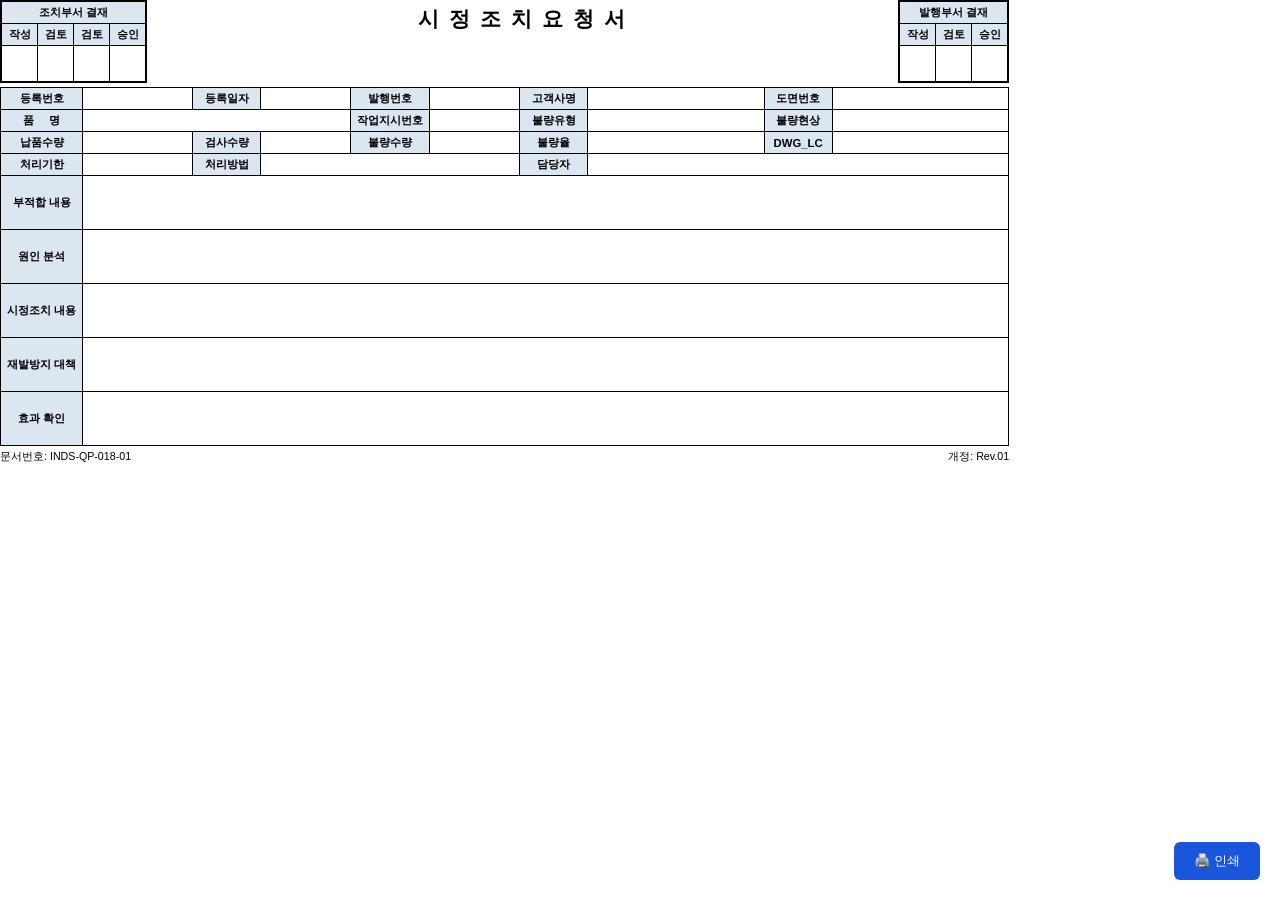
==== nc_car_print.html @ 8a57f3fc "v2.95 v2.95 검사기준서 첨부기능 추가+부적합->시정조치요청서 출력물 출력 기능" ====
<!DOCTYPE html>
<html lang="ko">
<head>
<meta charset="UTF-8">
<title>시정조치 요청서</title>
<style>
*{box-sizing:border-box;margin:0;padding:0}
body{font-family:'맑은 고딕','Malgun Gothic',sans-serif;font-size:9pt;background:#fff;color:#000}
@page{size:A4 landscape;margin:10mm 8mm 6mm 8mm}
@media print{body{margin:0}.no-print{display:none!important}}
.wrap{width:267mm;min-height:170mm;padding:0}
/* 결재란 */
.approval-area{display:flex;justify-content:space-between;margin-bottom:4px}
.approval-box{border:1px solid #000;font-size:8pt}
.approval-box table{border-collapse:collapse;width:100%}
.approval-box td{border:1px solid #000;padding:2px 6px;text-align:center;height:22px}
.approval-box .hdr{background:#dce6f1;font-weight:bold;font-size:8pt}
.approval-box .sign{height:36px;min-width:36px}
/* 제목 */
.doc-title{text-align:center;font-size:16pt;font-weight:bold;padding:4px 0 6px;letter-spacing:2px}
/* 본문 테이블 */
.main-tbl{width:100%;border-collapse:collapse;margin-top:4px}
.main-tbl td,.main-tbl th{border:1px solid #000;padding:3px 6px;font-size:8.5pt;vertical-align:middle}
.main-tbl .lbl{background:#dce6f1;font-weight:bold;white-space:nowrap;width:68px;text-align:center}
.main-tbl .val{min-height:20px}
.main-tbl .area{height:54px;vertical-align:top;padding:4px 6px}
/* 하단 */
.footer-row{display:flex;gap:4px;margin-top:4px;font-size:8pt}
.doc-no-box{border:1px solid #000;padding:2px 8px;font-size:8pt}
.print-btn{position:fixed;bottom:20px;right:20px;padding:10px 20px;background:#1a56db;color:#fff;border:none;border-radius:6px;font-size:13px;cursor:pointer}
</style>
</head>
<body>
<div class="wrap">

  <!-- 결재란 -->
  <div class="approval-area">
    <!-- 조치부서 결재 -->
    <div class="approval-box">
      <table>
        <tr><td colspan="4" class="hdr">조치부서 결재</td></tr>
        <tr><td class="hdr">작성</td><td class="hdr">검토</td><td class="hdr">검토</td><td class="hdr">승인</td></tr>
        <tr><td class="sign" id="ap_write1"></td><td class="sign" id="ap_review1"></td><td class="sign" id="ap_review2"></td><td class="sign" id="ap_approve1"></td></tr>
      </table>
    </div>
    <!-- 제목 -->
    <div class="doc-title">시 정 조 치 요 청 서</div>
    <!-- 발행부서 결재 -->
    <div class="approval-box">
      <table>
        <tr><td colspan="3" class="hdr">발행부서 결재</td></tr>
        <tr><td class="hdr">작성</td><td class="hdr">검토</td><td class="hdr">승인</td></tr>
        <tr><td class="sign" id="ap_write2"></td><td class="sign" id="ap_review3"></td><td class="sign" id="ap_approve2"></td></tr>
      </table>
    </div>
  </div>

  <!-- 본문 -->
  <table class="main-tbl">
    <tr>
      <td class="lbl">등록번호</td><td class="val" id="nc_no" style="width:110px"></td>
      <td class="lbl">등록일자</td><td class="val" id="nc_date" style="width:90px"></td>
      <td class="lbl">발행번호</td><td class="val" id="nc_issue_no" style="width:90px"></td>
      <td class="lbl">고객사명</td><td class="val" id="nc_customer"></td>
      <td class="lbl">도면번호</td><td class="val" id="nc_dwg_no"></td>
    </tr>
    <tr>
      <td class="lbl">품&nbsp;&nbsp;&nbsp;&nbsp;&nbsp;명</td><td class="val" colspan="3" id="nc_item"></td>
      <td class="lbl">작업지시번호</td><td class="val" id="nc_work_order"></td>
      <td class="lbl">불량유형</td><td class="val" id="nc_type"></td>
      <td class="lbl">불량현상</td><td class="val" id="nc_desc"></td>
    </tr>
    <tr>
      <td class="lbl">납품수량</td><td class="val" id="nc_ship_qty"></td>
      <td class="lbl">검사수량</td><td class="val" id="nc_insp_qty"></td>
      <td class="lbl">불량수량</td><td class="val" id="nc_qty"></td>
      <td class="lbl">불량율</td><td class="val" id="nc_defect_rate"></td>
      <td class="lbl">DWG_LC</td><td class="val" id="nc_dwg_lc"></td>
    </tr>
    <tr>
      <td class="lbl">처리기한</td><td class="val" id="nc_due_date"></td>
      <td class="lbl">처리방법</td><td class="val" colspan="3" id="nc_process_method"></td>
      <td class="lbl">담당자</td><td class="val" colspan="3" id="nc_assignee"></td>
    </tr>
    <tr>
      <td class="lbl">부적합 내용</td>
      <td class="val area" colspan="9" id="nc_detail"></td>
    </tr>
    <tr>
      <td class="lbl">원인 분석</td>
      <td class="val area" colspan="9" id="nc_cause"></td>
    </tr>
    <tr>
      <td class="lbl">시정조치 내용</td>
      <td class="val area" colspan="9" id="nc_action"></td>
    </tr>
    <tr>
      <td class="lbl">재발방지 대책</td>
      <td class="val area" colspan="9" id="nc_prevention"></td>
    </tr>
    <tr>
      <td class="lbl">효과 확인</td>
      <td class="val area" colspan="9" id="nc_effect"></td>
    </tr>
  </table>

  <!-- 하단 문서정보 -->
  <div class="footer-row" style="margin-top:4px;justify-content:space-between">
    <span>문서번호: INDS-QP-018-01</span>
    <span id="nc_footer_no"></span>
    <span>개정: Rev.01</span>
  </div>

</div>

<button class="print-btn no-print" onclick="window.print()">🖨️ 인쇄</button>

<script>
function esc(v){
  if(v==null||v===undefined) return '';
  return String(v).replace(/&/g,'&amp;').replace(/</g,'&lt;').replace(/>/g,'&gt;');
}
function set(id,v){ var el=document.getElementById(id); if(el) el.textContent=v||''; }

// URL 파라미터에서 데이터 수신
var params=new URLSearchParams(window.location.search);
var data={};
try{ data=JSON.parse(decodeURIComponent(params.get('d')||'{}')); }catch(e){}

// 데이터 바인딩
set('nc_no',      data.no||'');
set('nc_date',    data.date||'');
set('nc_issue_no',data.issue_no||'');
set('nc_customer',data.customer||'');
set('nc_dwg_no',  data.dwg_no||'');
set('nc_item',    data.item||'');
set('nc_work_order',data.work_order||'');
set('nc_type',    data.type||'');
set('nc_desc',    data.desc||'');
set('nc_ship_qty',data.ship_qty||'');
set('nc_insp_qty',data.insp_qty||'');
set('nc_qty',     data.qty?(data.qty+'ea'):'');
set('nc_defect_rate',data.defect_rate||'');
set('nc_dwg_lc',  data.dwg_lc||'');
set('nc_due_date',data.due_date||'');
set('nc_process_method',data.process_method||'');
set('nc_assignee',data.assignee||'');
set('nc_detail',  data.desc||'');
set('nc_cause',   data.cause||'');
set('nc_action',  data.action||'');
set('nc_prevention',data.prevention||'');
set('nc_effect',  data.effect||'');
set('nc_footer_no',data.no||'');
set('ap_write1',  data.created_by||'');
set('ap_write2',  data.created_by||'');
</script>
</body>
</html>
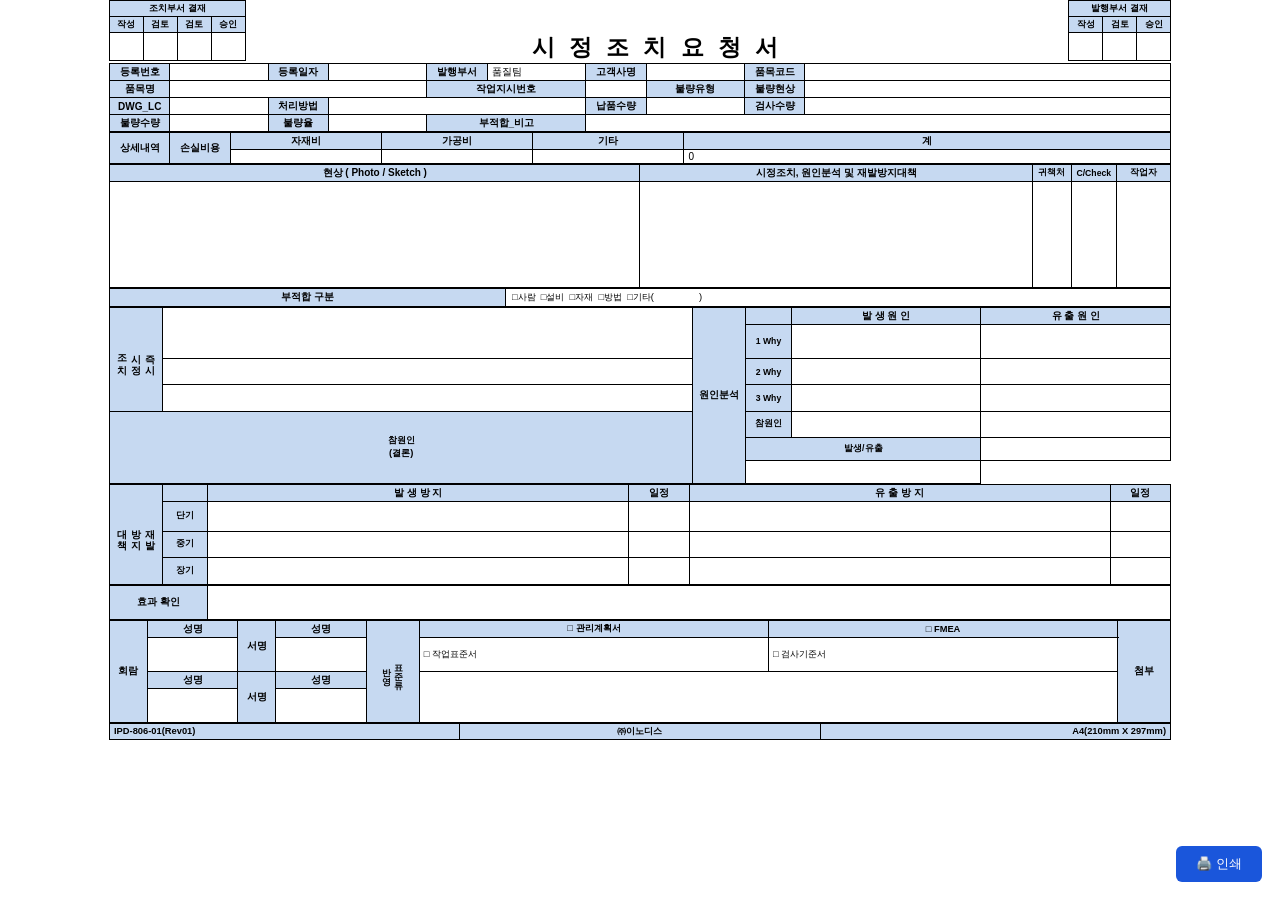
==== commit 4dfee77a: "v2.99 v2.99 A4 가로 방향으로 재제작 완료" ====
--- a/nc_car_print.html
+++ b/nc_car_print.html
@@ -4,155 +4,319 @@
 <meta charset="UTF-8">
 <title>시정조치 요청서</title>
 <style>
-*{box-sizing:border-box;margin:0;padding:0}
-body{font-family:'맑은 고딕','Malgun Gothic',sans-serif;font-size:9pt;background:#fff;color:#000}
-@page{size:A4 landscape;margin:10mm 8mm 6mm 8mm}
-@media print{body{margin:0}.no-print{display:none!important}}
-.wrap{width:267mm;min-height:170mm;padding:0}
+*{box-sizing:border-box;margin:0;padding:0;font-family:'맑은 고딕','Malgun Gothic','나눔고딕',sans-serif}
+html,body{background:#fff;color:#000}
+@page{size:A4 landscape;margin:7mm 8mm 5mm 8mm}
+@media print{.no-print{display:none!important};html,body{margin:0}}
+.page{width:281mm;margin:0 auto;font-size:7.5pt}
+
 /* 결재란 */
-.approval-area{display:flex;justify-content:space-between;margin-bottom:4px}
-.approval-box{border:1px solid #000;font-size:8pt}
-.approval-box table{border-collapse:collapse;width:100%}
-.approval-box td{border:1px solid #000;padding:2px 6px;text-align:center;height:22px}
-.approval-box .hdr{background:#dce6f1;font-weight:bold;font-size:8pt}
-.approval-box .sign{height:36px;min-width:36px}
-/* 제목 */
-.doc-title{text-align:center;font-size:16pt;font-weight:bold;padding:4px 0 6px;letter-spacing:2px}
-/* 본문 테이블 */
-.main-tbl{width:100%;border-collapse:collapse;margin-top:4px}
-.main-tbl td,.main-tbl th{border:1px solid #000;padding:3px 6px;font-size:8.5pt;vertical-align:middle}
-.main-tbl .lbl{background:#dce6f1;font-weight:bold;white-space:nowrap;width:68px;text-align:center}
-.main-tbl .val{min-height:20px}
-.main-tbl .area{height:54px;vertical-align:top;padding:4px 6px}
-/* 하단 */
-.footer-row{display:flex;gap:4px;margin-top:4px;font-size:8pt}
-.doc-no-box{border:1px solid #000;padding:2px 8px;font-size:8pt}
-.print-btn{position:fixed;bottom:20px;right:20px;padding:10px 20px;background:#1a56db;color:#fff;border:none;border-radius:6px;font-size:13px;cursor:pointer}
+.ap-wrap{display:flex;justify-content:space-between;align-items:flex-end;margin-bottom:2px}
+.ap-tbl{border-collapse:collapse;font-size:7pt}
+.ap-tbl td{border:0.5pt solid #000;text-align:center;padding:1px 3px;white-space:nowrap}
+.ap-hdr{background:#c6d9f1;font-weight:bold;height:14px}
+.ap-sign{height:28px;width:34px;min-width:34px}
+.doc-title{font-size:17pt;font-weight:bold;text-align:center;letter-spacing:4px;padding:0 20px;white-space:nowrap;line-height:1.2}
+
+/* 본문 */
+.mt{width:100%;border-collapse:collapse}
+.mt td{border:0.5pt solid #000;font-size:7.5pt;vertical-align:middle;padding:1px 4px}
+.lb{background:#c6d9f1;font-weight:bold;text-align:center;white-space:nowrap;font-size:7pt}
+.val{background:#fff}
+.area{vertical-align:top;padding:2px 4px}
+
+/* 두 컬럼 레이아웃 */
+.two-col{display:flex;gap:0;width:100%}
+.col-l{flex:1;border-collapse:collapse}
+.col-r{flex:1;border-collapse:collapse;border-left:none}
+
+.print-btn{position:fixed;bottom:18px;right:18px;padding:9px 20px;background:#1a56db;color:#fff;border:none;border-radius:6px;font-size:13px;cursor:pointer;z-index:999}
 </style>
 </head>
 <body>
-<div class="wrap">
-
-  <!-- 결재란 -->
-  <div class="approval-area">
-    <!-- 조치부서 결재 -->
-    <div class="approval-box">
-      <table>
-        <tr><td colspan="4" class="hdr">조치부서 결재</td></tr>
-        <tr><td class="hdr">작성</td><td class="hdr">검토</td><td class="hdr">검토</td><td class="hdr">승인</td></tr>
-        <tr><td class="sign" id="ap_write1"></td><td class="sign" id="ap_review1"></td><td class="sign" id="ap_review2"></td><td class="sign" id="ap_approve1"></td></tr>
-      </table>
-    </div>
-    <!-- 제목 -->
-    <div class="doc-title">시 정 조 치 요 청 서</div>
-    <!-- 발행부서 결재 -->
-    <div class="approval-box">
-      <table>
-        <tr><td colspan="3" class="hdr">발행부서 결재</td></tr>
-        <tr><td class="hdr">작성</td><td class="hdr">검토</td><td class="hdr">승인</td></tr>
-        <tr><td class="sign" id="ap_write2"></td><td class="sign" id="ap_review3"></td><td class="sign" id="ap_approve2"></td></tr>
-      </table>
-    </div>
-  </div>
-
-  <!-- 본문 -->
-  <table class="main-tbl">
-    <tr>
-      <td class="lbl">등록번호</td><td class="val" id="nc_no" style="width:110px"></td>
-      <td class="lbl">등록일자</td><td class="val" id="nc_date" style="width:90px"></td>
-      <td class="lbl">발행번호</td><td class="val" id="nc_issue_no" style="width:90px"></td>
-      <td class="lbl">고객사명</td><td class="val" id="nc_customer"></td>
-      <td class="lbl">도면번호</td><td class="val" id="nc_dwg_no"></td>
-    </tr>
-    <tr>
-      <td class="lbl">품&nbsp;&nbsp;&nbsp;&nbsp;&nbsp;명</td><td class="val" colspan="3" id="nc_item"></td>
-      <td class="lbl">작업지시번호</td><td class="val" id="nc_work_order"></td>
-      <td class="lbl">불량유형</td><td class="val" id="nc_type"></td>
-      <td class="lbl">불량현상</td><td class="val" id="nc_desc"></td>
-    </tr>
-    <tr>
-      <td class="lbl">납품수량</td><td class="val" id="nc_ship_qty"></td>
-      <td class="lbl">검사수량</td><td class="val" id="nc_insp_qty"></td>
-      <td class="lbl">불량수량</td><td class="val" id="nc_qty"></td>
-      <td class="lbl">불량율</td><td class="val" id="nc_defect_rate"></td>
-      <td class="lbl">DWG_LC</td><td class="val" id="nc_dwg_lc"></td>
-    </tr>
-    <tr>
-      <td class="lbl">처리기한</td><td class="val" id="nc_due_date"></td>
-      <td class="lbl">처리방법</td><td class="val" colspan="3" id="nc_process_method"></td>
-      <td class="lbl">담당자</td><td class="val" colspan="3" id="nc_assignee"></td>
-    </tr>
-    <tr>
-      <td class="lbl">부적합 내용</td>
-      <td class="val area" colspan="9" id="nc_detail"></td>
-    </tr>
-    <tr>
-      <td class="lbl">원인 분석</td>
-      <td class="val area" colspan="9" id="nc_cause"></td>
-    </tr>
-    <tr>
-      <td class="lbl">시정조치 내용</td>
-      <td class="val area" colspan="9" id="nc_action"></td>
-    </tr>
-    <tr>
-      <td class="lbl">재발방지 대책</td>
-      <td class="val area" colspan="9" id="nc_prevention"></td>
-    </tr>
-    <tr>
-      <td class="lbl">효과 확인</td>
-      <td class="val area" colspan="9" id="nc_effect"></td>
-    </tr>
+<div class="page">
+
+<!-- ① 헤더 -->
+<div class="ap-wrap">
+  <table class="ap-tbl">
+    <tr><td colspan="4" class="ap-hdr">조치부서 결재</td></tr>
+    <tr><td class="ap-hdr" style="width:26px">작성</td><td class="ap-hdr" style="width:26px">검토</td><td class="ap-hdr" style="width:26px">검토</td><td class="ap-hdr" style="width:26px">승인</td></tr>
+    <tr><td class="ap-sign" id="ap_w1"></td><td class="ap-sign"></td><td class="ap-sign"></td><td class="ap-sign"></td></tr>
   </table>
-
-  <!-- 하단 문서정보 -->
-  <div class="footer-row" style="margin-top:4px;justify-content:space-between">
-    <span>문서번호: INDS-QP-018-01</span>
-    <span id="nc_footer_no"></span>
-    <span>개정: Rev.01</span>
-  </div>
-
+  <div class="doc-title">시 정 조 치 요 청 서</div>
+  <table class="ap-tbl">
+    <tr><td colspan="3" class="ap-hdr">발행부서 결재</td></tr>
+    <tr><td class="ap-hdr" style="width:26px">작성</td><td class="ap-hdr" style="width:26px">검토</td><td class="ap-hdr" style="width:26px">승인</td></tr>
+    <tr><td class="ap-sign" id="ap_w2"></td><td class="ap-sign"></td><td class="ap-sign"></td></tr>
+  </table>
 </div>
 
+<!-- ② 기본정보 -->
+<table class="mt">
+  <colgroup>
+    <col style="width:16mm"><col style="width:26mm">
+    <col style="width:16mm"><col style="width:26mm">
+    <col style="width:16mm"><col style="width:26mm">
+    <col style="width:16mm"><col style="width:26mm">
+    <col style="width:16mm"><col>
+  </colgroup>
+  <tr>
+    <td class="lb">등록번호</td><td class="val" id="f_no"></td>
+    <td class="lb">등록일자</td><td class="val" id="f_date"></td>
+    <td class="lb">발행부서</td><td class="val" id="f_dept"></td>
+    <td class="lb">고객사명</td><td class="val" id="f_customer"></td>
+    <td class="lb">품목코드</td><td class="val" id="f_item_code"></td>
+  </tr>
+  <tr>
+    <td class="lb">품목명</td><td class="val" id="f_item" colspan="3"></td>
+    <td class="lb" colspan="2" style="text-align:center">작업지시번호</td>
+    <td class="val" id="f_work_order"></td>
+    <td class="lb">불량유형</td>
+    <td class="lb">불량현상</td>
+    <td class="val" id="f_desc"></td>
+  </tr>
+  <tr>
+    <td class="lb">DWG_LC</td><td class="val" id="f_dwg"></td>
+    <td class="lb">처리방법</td><td class="val" id="f_method" colspan="3"></td>
+    <td class="lb">납품수량</td><td class="val" id="f_ship_qty"></td>
+    <td class="lb">검사수량</td><td class="val" id="f_insp_qty"></td>
+  </tr>
+  <tr>
+    <td class="lb">불량수량</td><td class="val" id="f_bad_qty"></td>
+    <td class="lb">불량율</td><td class="val" id="f_rate"></td>
+    <td class="lb" colspan="2" style="text-align:center">부적합_비고</td>
+    <td class="val" id="f_note" colspan="4"></td>
+  </tr>
+</table>
+
+<!-- ③ 손실비용 -->
+<table class="mt">
+  <colgroup>
+    <col style="width:16mm"><col style="width:16mm">
+    <col style="width:40mm"><col style="width:40mm"><col style="width:40mm"><col>
+  </colgroup>
+  <tr>
+    <td class="lb" rowspan="2">상세내역</td>
+    <td class="lb" rowspan="2">손실비용</td>
+    <td class="lb">자재비</td><td class="lb">가공비</td><td class="lb">기타</td><td class="lb">계</td>
+  </tr>
+  <tr>
+    <td class="val" style="height:12px"></td><td class="val"></td><td class="val"></td><td class="val">0</td>
+  </tr>
+</table>
+
+<!-- ④ 현상 + 시정조치 영역 (2단 구성) -->
+<table class="mt">
+  <colgroup>
+    <col style="width:50%"><col style="width:37%">
+    <col style="width:10mm"><col style="width:10mm"><col style="width:14mm">
+  </colgroup>
+  <tr>
+    <td class="lb">현상 ( Photo / Sketch )</td>
+    <td class="lb">시정조치, 원인분석 및 재발방지대책</td>
+    <td class="lb" style="font-size:6.5pt">귀책처</td>
+    <td class="lb" style="font-size:6.5pt">C/Check</td>
+    <td class="lb" style="font-size:6.5pt">작업자</td>
+  </tr>
+  <tr>
+    <td class="val area" style="height:28mm"></td>
+    <td class="val area"></td>
+    <td class="val" id="f_responsible"></td>
+    <td class="val"></td>
+    <td class="val" id="f_assignee"></td>
+  </tr>
+</table>
+
+<!-- ⑤ 부적합 구분 -->
+<table class="mt">
+  <tr>
+    <td class="lb" colspan="2" style="width:32mm">부적합 구분</td>
+    <td class="val" style="font-size:7pt;padding:2px 6px">
+      <span id="f_inout_chk"></span>
+      □사람 &nbsp;□설비 &nbsp;□자재 &nbsp;□방법 &nbsp;□기타(　　　　　)
+    </td>
+  </tr>
+</table>
+
+<!-- ⑥ 즉시조치 + 원인분석 (좌/우 2단) -->
+<table class="mt">
+  <colgroup>
+    <col style="width:14mm">
+    <col style="width:50%">
+    <col style="width:14mm">
+    <col style="width:12mm">
+    <col><col>
+  </colgroup>
+  <tr>
+    <td class="lb" rowspan="4" style="writing-mode:vertical-rl;text-align:center;letter-spacing:1px">즉시<br>시정<br>조치</td>
+    <td class="val area" style="height:9mm" id="f_action1" rowspan="2"></td>
+    <td class="lb" rowspan="7">원인분석</td>
+    <td class="lb"></td>
+    <td class="lb" style="text-align:center">발 생 원 인</td>
+    <td class="lb" style="text-align:center">유 출 원 인</td>
+  </tr>
+  <tr>
+    <td class="lb" style="font-size:6.5pt;text-align:center">1 Why</td>
+    <td class="val area" style="height:9mm" id="f_why1"></td>
+    <td class="val area"></td>
+  </tr>
+  <tr>
+    <td class="val area" style="height:7mm"></td>
+    <td class="lb" style="font-size:6.5pt;text-align:center">2 Why</td>
+    <td class="val area"></td>
+    <td class="val area"></td>
+  </tr>
+  <tr>
+    <td class="val area" style="height:7mm"></td>
+    <td class="lb" style="font-size:6.5pt;text-align:center">3 Why</td>
+    <td class="val area"></td>
+    <td class="val area"></td>
+  </tr>
+  <tr>
+    <td class="lb" colspan="2" rowspan="3" style="text-align:center;font-size:7pt">참원인<br>(결론)</td>
+    <td class="lb" style="font-size:6.5pt;text-align:center">참원인</td>
+    <td class="val area" style="height:7mm" id="f_cause1"></td>
+    <td class="val area"></td>
+  </tr>
+  <tr>
+    <td class="lb" colspan="2" style="text-align:center;font-size:6.5pt">발생/유출</td>
+    <td class="val area" colspan="2" style="height:6mm"></td>
+  </tr>
+  <tr>
+    <td class="val area" colspan="2" style="height:6mm"></td>
+  </tr>
+</table>
+
+<!-- ⑦ 재발방지대책 -->
+<table class="mt">
+  <colgroup>
+    <col style="width:14mm"><col style="width:12mm">
+    <col><col style="width:16mm"><col><col style="width:16mm">
+  </colgroup>
+  <tr>
+    <td class="lb" rowspan="4" style="writing-mode:vertical-rl;text-align:center;letter-spacing:1px">재발<br>방지<br>대책</td>
+    <td class="lb"></td>
+    <td class="lb" style="text-align:center">발 생 방 지</td>
+    <td class="lb" style="text-align:center">일정</td>
+    <td class="lb" style="text-align:center">유 출 방 지</td>
+    <td class="lb" style="text-align:center">일정</td>
+  </tr>
+  <tr>
+    <td class="lb" style="font-size:6.5pt;text-align:center">단기</td>
+    <td class="val area" style="height:8mm" id="f_action2"></td>
+    <td class="val" id="f_due"></td>
+    <td class="val area"></td>
+    <td class="val"></td>
+  </tr>
+  <tr>
+    <td class="lb" style="font-size:6.5pt;text-align:center">중기</td>
+    <td class="val area" style="height:7mm"></td><td class="val"></td>
+    <td class="val area"></td><td class="val"></td>
+  </tr>
+  <tr>
+    <td class="lb" style="font-size:6.5pt;text-align:center">장기</td>
+    <td class="val area" style="height:7mm"></td><td class="val"></td>
+    <td class="val area"></td><td class="val"></td>
+  </tr>
+</table>
+
+<!-- ⑧ 효과확인 -->
+<table class="mt">
+  <tr>
+    <td class="lb" style="width:26mm">효과 확인</td>
+    <td class="val area" style="height:9mm"></td>
+  </tr>
+</table>
+
+<!-- ⑨ 회람 + 표준류 반영 -->
+<table class="mt">
+  <colgroup>
+    <col style="width:10mm"><col style="width:24mm"><col style="width:10mm">
+    <col style="width:24mm"><col style="width:14mm">
+    <col><col><col><col><col style="width:14mm">
+  </colgroup>
+  <tr>
+    <td class="lb" rowspan="4">회람</td>
+    <td class="lb" style="text-align:center">성명</td>
+    <td class="lb" rowspan="2">서명</td>
+    <td class="lb" style="text-align:center">성명</td>
+    <td class="lb" rowspan="4" style="writing-mode:vertical-rl;text-align:center;font-size:6.5pt">표준류<br>반영</td>
+    <td class="lb" colspan="2" style="font-size:7pt">□ 관리계획서</td>
+    <td class="lb" colspan="2" style="font-size:7pt">□ FMEA</td>
+    <td class="lb" rowspan="4">첨부</td>
+  </tr>
+  <tr>
+    <td class="val" style="height:9mm" id="f_rev1"></td>
+    <td class="val" id="f_rev3"></td>
+    <td class="val" colspan="2" style="font-size:7pt">□ 작업표준서</td>
+    <td class="val" colspan="2" style="font-size:7pt">□ 검사기준서</td>
+  </tr>
+  <tr>
+    <td class="lb" style="text-align:center">성명</td>
+    <td class="lb" rowspan="2">서명</td>
+    <td class="lb" style="text-align:center">성명</td>
+    <td class="val" colspan="4" rowspan="2"></td>
+  </tr>
+  <tr>
+    <td class="val" style="height:9mm"></td>
+    <td class="val"></td>
+  </tr>
+</table>
+
+<!-- ⑩ 하단 문서정보 -->
+<table class="mt">
+  <tr>
+    <td class="lb" style="font-size:7pt;text-align:left;padding-left:4px;width:33%">IPD-806-01(Rev01)</td>
+    <td class="lb" style="font-size:7pt;text-align:center;width:34%">㈜이노디스</td>
+    <td class="lb" style="font-size:7pt;text-align:right;padding-right:4px;width:33%">A4(210mm X 297mm)</td>
+  </tr>
+</table>
+
+</div>
+
 <button class="print-btn no-print" onclick="window.print()">🖨️ 인쇄</button>
 
 <script>
-function esc(v){
-  if(v==null||v===undefined) return '';
-  return String(v).replace(/&/g,'&amp;').replace(/</g,'&lt;').replace(/>/g,'&gt;');
+function set(id,v){var el=document.getElementById(id);if(el)el.textContent=String(v||'');}
+
+var d={};
+try{
+  var params=new URLSearchParams(window.location.search);
+  var raw=params.get('d');
+  if(raw) d=JSON.parse(decodeURIComponent(raw));
+}catch(e){}
+
+set('f_no',        d.no);
+set('f_date',      d.date);
+set('f_dept',      d.dept||'품질팀');
+set('f_customer',  d.customer);
+set('f_item_code', d.item_code||d.item);
+set('f_item',      d.item);
+set('f_work_order',d.work_order);
+set('f_type',      d.type);
+set('f_desc',      d.desc);
+set('f_dwg',       d.dwg_lc);
+set('f_method',    d.action);
+set('f_ship_qty',  d.ship_qty);
+set('f_insp_qty',  d.insp_qty||d.qty);
+set('f_bad_qty',   d.bad_qty||d.qty);
+set('f_rate',      d.rate);
+set('f_note',      d.note);
+set('f_responsible',d.responsible);
+set('f_assignee',  d.assignee);
+set('f_action1',   d.action);
+set('f_action2',   d.action);
+set('f_why1',      d.cause);
+set('f_cause1',    d.cause);
+set('f_due',       d.due_date);
+set('ap_w1',       d.created_by);
+set('ap_w2',       d.created_by);
+set('f_rev1',      d.assignee);
+
+if(d.in_out){
+  var el=document.getElementById('f_inout_chk');
+  if(el) el.textContent='['+d.in_out+'] ';
 }
-function set(id,v){ var el=document.getElementById(id); if(el) el.textContent=v||''; }
-
-// URL 파라미터에서 데이터 수신
-var params=new URLSearchParams(window.location.search);
-var data={};
-try{ data=JSON.parse(decodeURIComponent(params.get('d')||'{}')); }catch(e){}
-
-// 데이터 바인딩
-set('nc_no',      data.no||'');
-set('nc_date',    data.date||'');
-set('nc_issue_no',data.issue_no||'');
-set('nc_customer',data.customer||'');
-set('nc_dwg_no',  data.dwg_no||'');
-set('nc_item',    data.item||'');
-set('nc_work_order',data.work_order||'');
-set('nc_type',    data.type||'');
-set('nc_desc',    data.desc||'');
-set('nc_ship_qty',data.ship_qty||'');
-set('nc_insp_qty',data.insp_qty||'');
-set('nc_qty',     data.qty?(data.qty+'ea'):'');
-set('nc_defect_rate',data.defect_rate||'');
-set('nc_dwg_lc',  data.dwg_lc||'');
-set('nc_due_date',data.due_date||'');
-set('nc_process_method',data.process_method||'');
-set('nc_assignee',data.assignee||'');
-set('nc_detail',  data.desc||'');
-set('nc_cause',   data.cause||'');
-set('nc_action',  data.action||'');
-set('nc_prevention',data.prevention||'');
-set('nc_effect',  data.effect||'');
-set('nc_footer_no',data.no||'');
-set('ap_write1',  data.created_by||'');
-set('ap_write2',  data.created_by||'');
 </script>
 </body>
 </html>
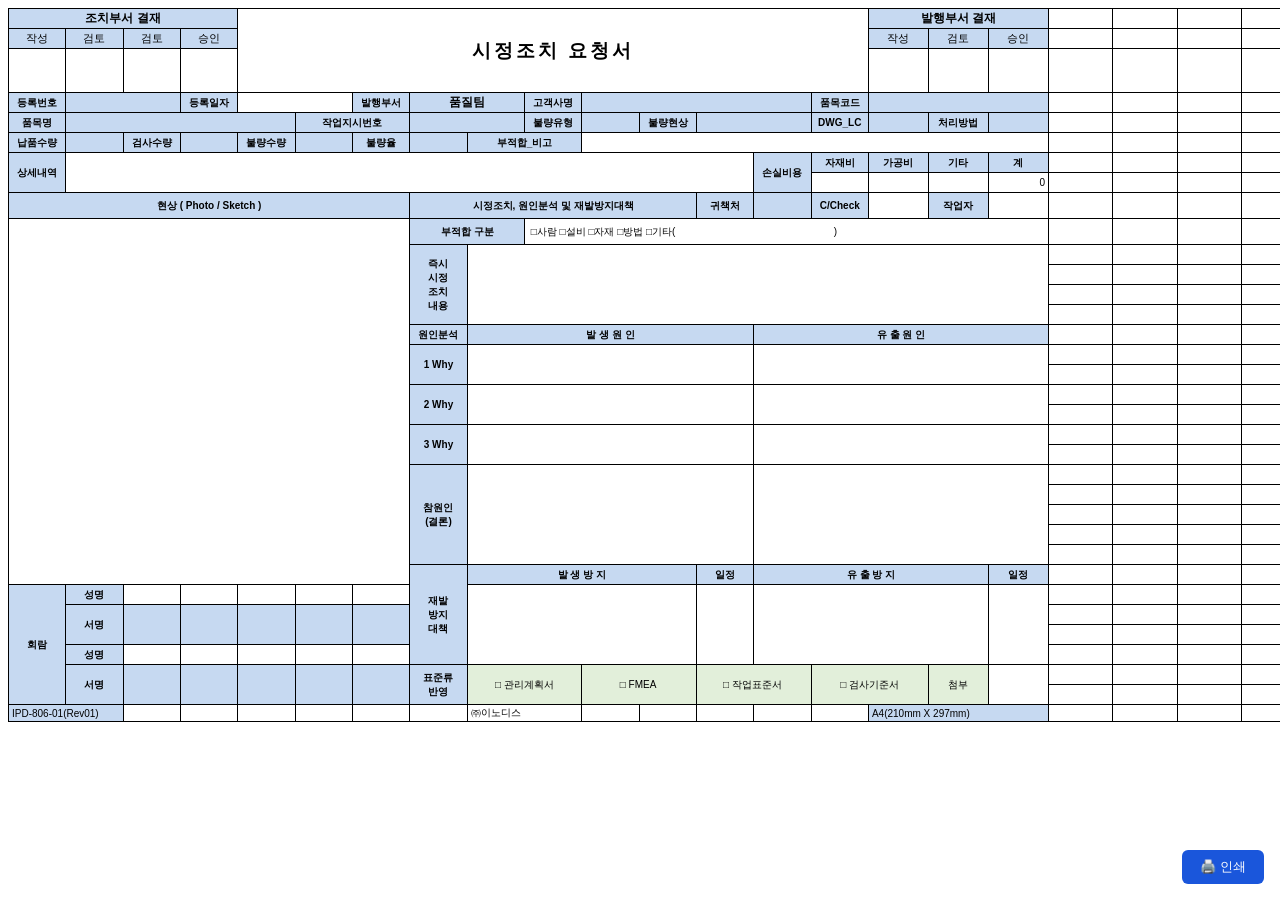
==== commit 758f9c2d: "v2.100 v2.100" ====
--- a/nc_car_print.html
+++ b/nc_car_print.html
@@ -1,322 +1,548 @@
-<!DOCTYPE html>
-<html lang="ko">
+<html xmlns:v="urn:schemas-microsoft-com:vml"
+xmlns:o="urn:schemas-microsoft-com:office:office"
+xmlns:x="urn:schemas-microsoft-com:office:excel"
+xmlns="http://www.w3.org/TR/REC-html40">
+
 <head>
-<meta charset="UTF-8">
-<title>시정조치 요청서</title>
+<meta http-equiv=Content-Type content="text/html; charset=UTF-8">
+<meta name=ProgId content=Excel.Sheet>
+<meta name=Generator content="Microsoft Excel 15">
+<link id=Main-File rel=Main-File href="../INDS-QP-018-01_시정조치%20요청서_Rev01.htm">
+<link rel=File-List href=filelist.xml>
+
 <style>
-*{box-sizing:border-box;margin:0;padding:0;font-family:'맑은 고딕','Malgun Gothic','나눔고딕',sans-serif}
-html,body{background:#fff;color:#000}
-@page{size:A4 landscape;margin:7mm 8mm 5mm 8mm}
-@media print{.no-print{display:none!important};html,body{margin:0}}
-.page{width:281mm;margin:0 auto;font-size:7.5pt}
-
-/* 결재란 */
-.ap-wrap{display:flex;justify-content:space-between;align-items:flex-end;margin-bottom:2px}
-.ap-tbl{border-collapse:collapse;font-size:7pt}
-.ap-tbl td{border:0.5pt solid #000;text-align:center;padding:1px 3px;white-space:nowrap}
-.ap-hdr{background:#c6d9f1;font-weight:bold;height:14px}
-.ap-sign{height:28px;width:34px;min-width:34px}
-.doc-title{font-size:17pt;font-weight:bold;text-align:center;letter-spacing:4px;padding:0 20px;white-space:nowrap;line-height:1.2}
-
-/* 본문 */
-.mt{width:100%;border-collapse:collapse}
-.mt td{border:0.5pt solid #000;font-size:7.5pt;vertical-align:middle;padding:1px 4px}
-.lb{background:#c6d9f1;font-weight:bold;text-align:center;white-space:nowrap;font-size:7pt}
-.val{background:#fff}
-.area{vertical-align:top;padding:2px 4px}
-
-/* 두 컬럼 레이아웃 */
-.two-col{display:flex;gap:0;width:100%}
-.col-l{flex:1;border-collapse:collapse}
-.col-r{flex:1;border-collapse:collapse;border-left:none}
-
-.print-btn{position:fixed;bottom:18px;right:18px;padding:9px 20px;background:#1a56db;color:#fff;border:none;border-radius:6px;font-size:13px;cursor:pointer;z-index:999}
+<!--table
+	{mso-displayed-decimal-separator:"\.";
+	mso-displayed-thousand-separator:"\,";}
+@page
+	{size:A4 landscape;
+	margin:.55in .31in .16in .31in;
+	mso-header-margin:0in;
+	mso-footer-margin:0in;
+	mso-page-orientation:landscape;}
+ruby
+	{ruby-align:left;}
+rt
+	{color:windowtext;
+	font-size:8.0pt;
+	font-weight:400;
+	font-style:normal;
+	text-decoration:none;
+	font-family:"맑은 고딕", monospace;
+	mso-font-charset:129;
+	mso-char-type:none;
+	display:none;}
+-->
+</style>
+
+
+<style>
+body{font-family:'맑은 고딕','Malgun Gothic',sans-serif;font-size:9pt;background:#fff}
+@page{size:A4 landscape;margin:.55in .31in .16in .31in}
+@media print{.no-print{display:none!important}}
+table{border-collapse:collapse;width:100%}
+td{border:0.5pt solid #000;padding:1px 3px;vertical-align:middle;font-size:7.5pt}
+.xl66,.xl67,.xl68,.xl73,.xl74,.xl76,.xl77,.xl78,.xl79,.xl80,.xl81,.xl82,.xl83,.xl87,.xl88,.xl89,.xl90,.xl91,.xl92,.xl93,.xl94,.xl95,.xl103,.xl104,.xl107,.xl109,.xl111,.xl114,.xl116,.xl126,.xl127,.xl132,.xl150,.xl151,.xl154,.xl156,.xl159,.xl161,.xl169,.xl171,.xl180,.xl184,.xl186,.xl195,.xl196,.xl197,.xl198,.xl199,.xl200,.xl201,.xl202,.xl203,.xl204{border:0.5pt solid #000}
+.xl184,.xl186,.xl195{background:#c6d9f1;font-weight:bold;text-align:center;font-size:9pt}
+.xl66,.xl67,.xl68{background:#c6d9f1;text-align:center;font-size:8pt}
+.xl73,.xl74,.xl76,.xl77,.xl78,.xl79,.xl80,.xl87,.xl88,.xl89,.xl94,.xl95,.xl103,.xl104,.xl107{background:#c6d9f1;text-align:center;font-size:7.5pt;font-weight:bold}
+.xl81,.xl82,.xl83{background:#c6d9f1;text-align:center;font-size:7.5pt;font-weight:bold}
+.xl109,.xl111,.xl116,.xl156,.xl159,.xl161,.xl169,.xl171,.xl150,.xl151,.xl180,.xl114{background:#c6d9f1;text-align:center;font-size:7.5pt;font-weight:bold}
+.xl199,.xl198{background:#c6d9f1;font-size:7.5pt}
+.xl204,.xl202{background:#c6d9f1;text-align:center;font-weight:bold}
+.xl126,.xl127,.xl132{background:#e2efda;font-size:7.5pt;text-align:center}
+.xl186{font-size:14pt;letter-spacing:3px;text-align:center;background:#fff}
+.print-btn{position:fixed;bottom:16px;right:16px;padding:8px 18px;background:#1a56db;color:#fff;border:none;border-radius:6px;font-size:13px;cursor:pointer}
 </style>
 </head>
-<body>
-<div class="page">
-
-<!-- ① 헤더 -->
-<div class="ap-wrap">
-  <table class="ap-tbl">
-    <tr><td colspan="4" class="ap-hdr">조치부서 결재</td></tr>
-    <tr><td class="ap-hdr" style="width:26px">작성</td><td class="ap-hdr" style="width:26px">검토</td><td class="ap-hdr" style="width:26px">검토</td><td class="ap-hdr" style="width:26px">승인</td></tr>
-    <tr><td class="ap-sign" id="ap_w1"></td><td class="ap-sign"></td><td class="ap-sign"></td><td class="ap-sign"></td></tr>
-  </table>
-  <div class="doc-title">시 정 조 치 요 청 서</div>
-  <table class="ap-tbl">
-    <tr><td colspan="3" class="ap-hdr">발행부서 결재</td></tr>
-    <tr><td class="ap-hdr" style="width:26px">작성</td><td class="ap-hdr" style="width:26px">검토</td><td class="ap-hdr" style="width:26px">승인</td></tr>
-    <tr><td class="ap-sign" id="ap_w2"></td><td class="ap-sign"></td><td class="ap-sign"></td></tr>
-  </table>
-</div>
-
-<!-- ② 기본정보 -->
-<table class="mt">
-  <colgroup>
-    <col style="width:16mm"><col style="width:26mm">
-    <col style="width:16mm"><col style="width:26mm">
-    <col style="width:16mm"><col style="width:26mm">
-    <col style="width:16mm"><col style="width:26mm">
-    <col style="width:16mm"><col>
-  </colgroup>
-  <tr>
-    <td class="lb">등록번호</td><td class="val" id="f_no"></td>
-    <td class="lb">등록일자</td><td class="val" id="f_date"></td>
-    <td class="lb">발행부서</td><td class="val" id="f_dept"></td>
-    <td class="lb">고객사명</td><td class="val" id="f_customer"></td>
-    <td class="lb">품목코드</td><td class="val" id="f_item_code"></td>
-  </tr>
-  <tr>
-    <td class="lb">품목명</td><td class="val" id="f_item" colspan="3"></td>
-    <td class="lb" colspan="2" style="text-align:center">작업지시번호</td>
-    <td class="val" id="f_work_order"></td>
-    <td class="lb">불량유형</td>
-    <td class="lb">불량현상</td>
-    <td class="val" id="f_desc"></td>
-  </tr>
-  <tr>
-    <td class="lb">DWG_LC</td><td class="val" id="f_dwg"></td>
-    <td class="lb">처리방법</td><td class="val" id="f_method" colspan="3"></td>
-    <td class="lb">납품수량</td><td class="val" id="f_ship_qty"></td>
-    <td class="lb">검사수량</td><td class="val" id="f_insp_qty"></td>
-  </tr>
-  <tr>
-    <td class="lb">불량수량</td><td class="val" id="f_bad_qty"></td>
-    <td class="lb">불량율</td><td class="val" id="f_rate"></td>
-    <td class="lb" colspan="2" style="text-align:center">부적합_비고</td>
-    <td class="val" id="f_note" colspan="4"></td>
-  </tr>
+
+<body link="#0563C1" vlink="#954F72" class=xl65>
+
+<table border=0 cellpadding=0 cellspacing=0 width=1263 style='border-collapse:
+ collapse;table-layout:fixed;width:952pt'>
+ <col class=xl65 width=57 span=15 style='width:43pt'>
+ <col class=xl65 width=60 span=3 style='mso-width-source:userset;mso-width-alt:
+ 1920;width:45pt'>
+ <col class=xl65 width=57 span=4 style='width:0pt;display:none;visibility:collapse'>
+ <tr height=20 style='mso-height-source:userset;height:15.0pt'>
+  <td colspan=4 height=20 class=xl184 width=228 style='border-right:.5pt solid black;
+  height:15.0pt;width:172pt'>조치부서 결재</td>
+  <td colspan=11 rowspan=3 class=xl186 width=627 style='border-right:1.0pt solid black;
+  border-bottom:1.0pt solid black;width:473pt'>시정조치 요청서</td>
+  <td colspan=3 class=xl195 width=180 style='border-right:1.0pt solid black;
+  width:135pt'>발행부서 결재</td>
+  <td class=xl65 width=57 style='width:43pt'></td>
+  <td class=xl65 width=57 style='width:43pt'></td>
+  <td class=xl65 width=57 style='width:43pt'></td>
+  <td class=xl65 width=57 style='width:43pt'></td>
+ </tr>
+ <tr height=20 style='mso-height-source:userset;height:15.0pt'>
+  <td height=20 class=xl66 style='height:15.0pt'>작성</td>
+  <td class=xl67 style='border-left:none'>검토</td>
+  <td class=xl67 style='border-left:none'>검토</td>
+  <td class=xl67 style='border-left:none'>승인</td>
+  <td class=xl67 style='border-top:none'>작성</td>
+  <td class=xl67 style='border-top:none;border-left:none'>검토</td>
+  <td class=xl68 style='border-top:none;border-left:none'>승인</td>
+  <td class=xl65></td>
+  <td class=xl65></td>
+  <td class=xl65></td>
+  <td class=xl65></td>
+ </tr>
+ <tr height=44 style='mso-height-source:userset;height:33.0pt'>
+  <td id="ap_s1" height=44 class=xl69 style='height:33.0pt;border-top:none'>　</td>
+  <td id="ap_s2" class=xl70 style='border-top:none;border-left:none'>　</td>
+  <td id="ap_s3" class=xl70 style='border-top:none;border-left:none'>　</td>
+  <td id="ap_s4" class=xl70 style='border-top:none;border-left:none'>　</td>
+  <td id="ap_s5" class=xl70 style='border-top:none'>　</td>
+  <td id="ap_s6" class=xl70 style='border-top:none;border-left:none'>　</td>
+  <td id="ap_s7" class=xl72 style='border-top:none;border-left:none'>　</td>
+  <td class=xl65></td>
+  <td class=xl65></td>
+  <td class=xl65></td>
+  <td class=xl65></td>
+ </tr>
+ <tr class=xl75 height=20 style='mso-height-source:userset;height:15.0pt'>
+  <td height=20 class=xl73 style='height:15.0pt;border-top:none'>등록번호</td>
+  <td id="d_no" colspan=2 class=xl195 style='border-left:none'>　</td>
+  <td class=xl74 style='border-top:none;border-left:none'>등록일자</td>
+  <td id="d_date" colspan=2 class=xl197 style='border-left:none'>　</td>
+  <td class=xl74 style='border-top:none;border-left:none'>발행부서</td>
+  <td id="d_dept" colspan=2 class=xl195 style='border-left:none'>　</td>
+  <td class=xl74 style='border-top:none;border-left:none'>고객사명</td>
+  <td id="d_customer" colspan=4 class=xl195 style='border-left:none'>　</td>
+  <td class=xl74 style='border-top:none;border-left:none'>품목코드</td>
+  <td id="d_item_code" colspan=3 class=xl195 style='border-right:1.0pt solid black;border-left:
+  none'>　</td>
+  <td class=xl75></td>
+  <td class=xl75></td>
+  <td class=xl75></td>
+  <td class=xl75></td>
+ </tr>
+ <tr class=xl75 height=20 style='mso-height-source:userset;height:15.0pt'>
+  <td height=20 class=xl76 style='height:15.0pt;border-top:none'>품목명</td>
+  <td id="d_item" colspan=4 class=xl67 style='border-left:none'>　</td>
+  <td colspan=2 class=xl77 style='border-left:none'>작업지시번호</td>
+  <td id="d_work_order" colspan=2 class=xl67 style='border-left:none'>　</td>
+  <td class=xl77 style='border-top:none;border-left:none'>불량유형</td>
+  <td id="d_type" class=xl78 style='border-top:none;border-left:none'>　</td>
+  <td class=xl77 style='border-top:none'>불량현상</td>
+  <td id="d_desc" colspan=2 class=xl78 style='border-right:.5pt solid black;border-left:
+  none'>　</td>
+  <td class=xl77 style='border-top:none;border-left:none'>DWG_LC</td>
+  <td id="d_dwg" class=xl79 style='border-top:none'>　</td>
+  <td class=xl77 style='border-top:none;border-left:none'>처리방법</td>
+  <td id="d_method" class=xl68 style='border-top:none;border-left:none'>　</td>
+  <td class=xl75></td>
+  <td class=xl75></td>
+  <td class=xl75></td>
+  <td class=xl75></td>
+ </tr>
+ <tr class=xl75 height=20 style='mso-height-source:userset;height:15.0pt'>
+  <td height=20 class=xl76 style='height:15.0pt;border-top:none'>납품수량</td>
+  <td id="d_ship_qty" class=xl67 style='border-top:none;border-left:none'>　</td>
+  <td class=xl77 style='border-top:none;border-left:none'>검사수량</td>
+  <td id="d_insp_qty" class=xl67 style='border-top:none;border-left:none'>　</td>
+  <td class=xl77 style='border-top:none;border-left:none'>불량수량</td>
+  <td id="d_bad_qty" class=xl67 style='border-top:none;border-left:none'>　</td>
+  <td class=xl77 style='border-top:none;border-left:none'>불량율</td>
+  <td id="d_rate" class=xl80 style='border-top:none;border-left:none'>　</td>
+  <td colspan=2 class=xl77 style='border-left:none'>부적합_비고</td>
+  <td id="d_note" colspan=8 class=xl181 style='border-right:1.0pt solid black;border-left:
+  none'>　</td>
+  <td class=xl75></td>
+  <td class=xl75></td>
+  <td class=xl75></td>
+  <td class=xl75></td>
+ </tr>
+ <tr height=20 style='mso-height-source:userset;height:15.0pt'>
+  <td rowspan=2 height=40 class=xl161 style='border-bottom:1.0pt solid black;
+  height:30.0pt;border-top:none'>상세내역</td>
+  <td colspan=12 rowspan=2 class=xl163 width=684 style='border-right:.5pt solid black;
+  border-bottom:1.0pt solid black;width:516pt'>　</td>
+  <td rowspan=2 class=xl169 style='border-bottom:1.0pt solid black;border-top:
+  none'>손실비용</td>
+  <td class=xl81 style='border-top:none;border-left:none'>자재비</td>
+  <td class=xl82 style='border-top:none;border-left:none'>가공비</td>
+  <td class=xl82 style='border-top:none;border-left:none'>기타</td>
+  <td class=xl83 style='border-top:none;border-left:none'>계</td>
+  <td class=xl65></td>
+  <td class=xl65></td>
+  <td class=xl65></td>
+  <td class=xl65></td>
+ </tr>
+ <tr height=20 style='mso-height-source:userset;height:15.0pt'>
+  <td height=20 class=xl84 style='height:15.0pt;border-top:none;border-left:
+  none'>　</td>
+  <td class=xl85 style='border-top:none;border-left:none'>　</td>
+  <td class=xl85 style='border-top:none;border-left:none'>　</td>
+  <td class=xl86 align=right style='border-top:none;border-left:none'>0</td>
+  <td class=xl65></td>
+  <td class=xl65></td>
+  <td class=xl65></td>
+  <td class=xl65></td>
+ </tr>
+ <tr height=26 style='mso-height-source:userset;height:19.5pt'>
+  <td colspan=7 height=26 class=xl171 style='border-right:1.0pt solid black;
+  height:19.5pt'>현상 ( Photo / Sketch )</td>
+  <td colspan=5 class=xl150 style='border-right:.5pt solid black;border-left:
+  none'>시정조치, 원인분석 및 재발방지대책</td>
+  <td class=xl87 style='border-top:none;border-left:none'>귀책처</td>
+  <td id="d_responsible" class=xl88 style='border-top:none'>　</td>
+  <td class=xl89 width=57 style='border-top:none;width:43pt'>C/Check</td>
+  <td id="d_ccheck" class=xl90 style='border-top:none'>　</td>
+  <td class=xl87 style='border-top:none;border-left:none'>작업자</td>
+  <td id="d_assignee" class=xl91 style='border-top:none;border-left:none'>　</td>
+  <td class=xl65></td>
+  <td class=xl65></td>
+  <td class=xl65></td>
+  <td class=xl65></td>
+ </tr>
+ <tr height=26 style='mso-height-source:userset;height:19.5pt'>
+  <td colspan=7 rowspan=18 height=366 class=xl142 style='border-right:1.0pt solid black;
+  border-bottom:.5pt solid black;height:274.5pt'>　</td>
+  <td colspan=2 class=xl150 style='border-right:.5pt solid black;border-left:
+  none'>부적합 구분</td>
+  <td id="d_inout" class=xl92 colspan=9 style='mso-ignore:colspan;border-right:1.0pt solid black'><span
+  style='mso-spacerun:yes'>&nbsp;</span><font class="font9">□</font><font
+  class="font6">사람 □설비 □자재 □방법 □기타(<span
+  style='mso-spacerun:yes'>&nbsp;&nbsp;&nbsp;&nbsp;&nbsp;&nbsp;&nbsp;&nbsp;&nbsp;&nbsp;&nbsp;&nbsp;&nbsp;&nbsp;&nbsp;&nbsp;&nbsp;&nbsp;&nbsp;&nbsp;&nbsp;&nbsp;&nbsp;&nbsp;&nbsp;&nbsp;&nbsp;&nbsp;&nbsp;&nbsp;&nbsp;&nbsp;&nbsp;&nbsp;&nbsp;&nbsp;&nbsp;&nbsp;&nbsp;&nbsp;&nbsp;&nbsp;&nbsp;&nbsp;&nbsp;&nbsp;&nbsp;&nbsp;&nbsp;&nbsp;&nbsp;&nbsp;&nbsp;&nbsp;&nbsp;&nbsp;
+  </span>)</font></td>
+  <td class=xl65></td>
+  <td class=xl65></td>
+  <td class=xl65></td>
+  <td class=xl65></td>
+ </tr>
+ <tr height=20 style='mso-height-source:userset;height:15.0pt'>
+  <td rowspan=4 height=80 class=xl151 width=57 style='border-bottom:1.0pt solid black;
+  height:60.0pt;border-top:none;width:43pt'>즉시<br>
+    시정<br>
+    조치<br>
+    내용</td>
+  <td id="d_action" colspan=10 rowspan=4 class=xl154 style='border-right:1.0pt solid black'>　</td>
+  <td class=xl65></td>
+  <td class=xl65></td>
+  <td class=xl65></td>
+  <td class=xl65></td>
+ </tr>
+ <tr height=20 style='mso-height-source:userset;height:15.0pt'>
+  <td height=20 class=xl65 style='height:15.0pt'></td>
+  <td class=xl65></td>
+  <td class=xl65></td>
+  <td class=xl65></td>
+ </tr>
+ <tr height=20 style='mso-height-source:userset;height:15.0pt'>
+  <td height=20 class=xl65 style='height:15.0pt'></td>
+  <td class=xl65></td>
+  <td class=xl65></td>
+  <td class=xl65></td>
+ </tr>
+ <tr height=20 style='mso-height-source:userset;height:15.0pt'>
+  <td height=20 class=xl65 style='height:15.0pt'></td>
+  <td class=xl65></td>
+  <td class=xl65></td>
+  <td class=xl65></td>
+ </tr>
+ <tr height=20 style='mso-height-source:userset;height:15.0pt'>
+  <td height=20 class=xl94 width=57 style='height:15.0pt;border-top:none;
+  border-left:none;width:43pt'>원인분석</td>
+  <td colspan=5 class=xl156 style='border-right:1.0pt solid black'>발 생 원 인</td>
+  <td colspan=5 class=xl156 style='border-right:1.0pt solid black;border-left:
+  none'>유 출 원 인</td>
+  <td class=xl65></td>
+  <td class=xl65></td>
+  <td class=xl65></td>
+  <td class=xl65></td>
+ </tr>
+ <tr height=20 style='mso-height-source:userset;height:15.0pt'>
+  <td rowspan=2 height=40 class=xl159 style='height:30.0pt;border-top:none'>1
+  Why</td>
+  <td id="d_why1_occur" colspan=5 rowspan=2 class=xl216 width=285 style='border-right:1.0pt solid black;
+  width:215pt'>　</td>
+  <td id="d_why1_out" colspan=5 rowspan=2 class=xl219 style='border-right:1.0pt solid black'>　</td>
+  <td class=xl65></td>
+  <td class=xl65></td>
+  <td class=xl65></td>
+  <td class=xl65></td>
+ </tr>
+ <tr height=20 style='mso-height-source:userset;height:15.0pt'>
+  <td height=20 class=xl65 style='height:15.0pt'></td>
+  <td class=xl65></td>
+  <td class=xl65></td>
+  <td class=xl65></td>
+ </tr>
+ <tr height=20 style='mso-height-source:userset;height:15.0pt'>
+  <td rowspan=2 height=40 class=xl159 style='height:30.0pt;border-top:none'>2
+  Why</td>
+  <td id="d_why2_occur" colspan=5 rowspan=2 class=xl216 width=285 style='border-right:1.0pt solid black;
+  width:215pt'>　</td>
+  <td id="d_why2_out" colspan=5 rowspan=2 class=xl219 style='border-right:1.0pt solid black'>　</td>
+  <td class=xl65></td>
+  <td class=xl65></td>
+  <td class=xl65></td>
+  <td class=xl65></td>
+ </tr>
+ <tr height=20 style='mso-height-source:userset;height:15.0pt'>
+  <td height=20 class=xl65 style='height:15.0pt'></td>
+  <td class=xl65></td>
+  <td class=xl65></td>
+  <td class=xl65></td>
+ </tr>
+ <tr height=20 style='mso-height-source:userset;height:15.0pt'>
+  <td rowspan=2 height=40 class=xl159 style='height:30.0pt;border-top:none'>3
+  Why</td>
+  <td id="d_why3_occur" colspan=5 rowspan=2 class=xl216 width=285 style='border-right:1.0pt solid black;
+  width:215pt'>　</td>
+  <td id="d_why3_out" colspan=5 rowspan=2 class=xl219 style='border-right:1.0pt solid black'>　</td>
+  <td class=xl65></td>
+  <td class=xl65></td>
+  <td class=xl65></td>
+  <td class=xl65></td>
+ </tr>
+ <tr height=20 style='mso-height-source:userset;height:15.0pt'>
+  <td height=20 class=xl65 style='height:15.0pt'></td>
+  <td class=xl65></td>
+  <td class=xl65></td>
+  <td class=xl75></td>
+ </tr>
+ <tr height=20 style='mso-height-source:userset;height:15.0pt'>
+  <td rowspan=5 height=100 class=xl180 width=57 style='height:75.0pt;
+  border-top:none;width:43pt'>참원인<br>
+    (결론)</td>
+  <td id="d_cause" colspan=5 rowspan=5 class=xl216 width=285 style='border-right:1.0pt solid black;
+  width:215pt'>　</td>
+  <td colspan=5 rowspan=5 class=xl219 style='border-right:1.0pt solid black'>　</td>
+  <td class=xl65></td>
+  <td class=xl65></td>
+  <td class=xl65></td>
+  <td class=xl65></td>
+ </tr>
+ <tr height=20 style='mso-height-source:userset;height:15.0pt'>
+  <td height=20 class=xl65 style='height:15.0pt'></td>
+  <td class=xl65></td>
+  <td class=xl65></td>
+  <td class=xl65></td>
+ </tr>
+ <tr height=20 style='mso-height-source:userset;height:15.0pt'>
+  <td height=20 class=xl65 style='height:15.0pt'></td>
+  <td class=xl65></td>
+  <td class=xl65></td>
+  <td class=xl65></td>
+ </tr>
+ <tr height=20 style='mso-height-source:userset;height:15.0pt'>
+  <td height=20 class=xl65 style='height:15.0pt'></td>
+  <td class=xl65></td>
+  <td class=xl65></td>
+  <td class=xl65></td>
+ </tr>
+ <tr height=20 style='mso-height-source:userset;height:15.0pt'>
+  <td height=20 class=xl65 style='height:15.0pt'></td>
+  <td class=xl65></td>
+  <td class=xl65></td>
+  <td class=xl65></td>
+ </tr>
+ <tr height=20 style='mso-height-source:userset;height:15.0pt'>
+  <td rowspan=5 height=100 class=xl114 width=57 style='height:75.0pt;
+  border-top:none;width:43pt'>재발<br>
+    방지<br>
+    대책</td>
+  <td id="d_act_occur" colspan=4 class=xl111 style='border-right:.5pt solid black;border-left:
+  none'>발 생 방 지</td>
+  <td id="d_act_occur_date" class=xl95 style='border-top:none;border-left:none'>일정</td>
+  <td id="d_act_out" colspan=4 class=xl111 style='border-right:.5pt solid black;border-left:
+  none'>유 출 방 지</td>
+  <td id="d_act_out_date" class=xl95 style='border-top:none;border-left:none'>일정</td>
+  <td class=xl65></td>
+  <td class=xl65></td>
+  <td class=xl65></td>
+  <td class=xl65></td>
+ </tr>
+ <tr height=20 style='mso-height-source:userset;height:15.0pt'>
+  <td rowspan=6 height=120 class=xl204 width=57 style='border-bottom:1.0pt solid black;
+  height:90.0pt;border-top:none;width:43pt'>회람</td>
+  <td class=xl103 width=57 style='border-top:none;border-left:none;width:43pt'>성명</td>
+  <td class=xl97 style='border-top:none;border-left:none'>　</td>
+  <td class=xl97 style='border-top:none;border-left:none'>　</td>
+  <td class=xl97 style='border-top:none;border-left:none'>　</td>
+  <td class=xl97 style='border-top:none;border-left:none'>　</td>
+  <td class=xl98 style='border-top:none;border-left:none'>　</td>
+  <td colspan=4 rowspan=4 class=xl210 width=228 style='border-right:.5pt solid black;
+  width:172pt'>　</td>
+  <td rowspan=4 class=xl207 width=57 style='border-top:none;width:43pt'>　</td>
+  <td colspan=4 rowspan=4 class=xl210 width=234 style='border-right:.5pt solid black;
+  width:176pt'>　</td>
+  <td rowspan=4 class=xl207 width=60 style='border-top:none;width:45pt'>　</td>
+  <td class=xl65></td>
+  <td class=xl65></td>
+  <td class=xl65></td>
+  <td class=xl65></td>
+ </tr>
+ <tr height=20 style='mso-height-source:userset;height:15.0pt'>
+  <td rowspan=2 height=40 class=xl202 style='border-bottom:.5pt solid black;
+  height:30.0pt;border-top:none'>서명</td>
+  <td rowspan=2 class=xl107 style='border-bottom:.5pt solid black;border-top:
+  none'>　</td>
+  <td rowspan=2 class=xl107 style='border-bottom:.5pt solid black;border-top:
+  none'>　</td>
+  <td rowspan=2 class=xl107 style='border-bottom:.5pt solid black;border-top:
+  none'>　</td>
+  <td rowspan=2 class=xl107 style='border-bottom:.5pt solid black;border-top:
+  none'>　</td>
+  <td rowspan=2 class=xl109 style='border-bottom:.5pt solid black;border-top:
+  none'>　</td>
+  <td class=xl65></td>
+  <td class=xl65></td>
+  <td class=xl65></td>
+  <td class=xl65></td>
+ </tr>
+ <tr height=20 style='mso-height-source:userset;height:15.0pt'>
+  <td height=20 class=xl65 style='height:15.0pt'></td>
+  <td class=xl65></td>
+  <td class=xl65></td>
+  <td class=xl65></td>
+ </tr>
+ <tr height=20 style='mso-height-source:userset;height:15.0pt'>
+  <td height=20 class=xl104 style='height:15.0pt;border-top:none;border-left:
+  none'>성명</td>
+  <td class=xl97 style='border-top:none;border-left:none'>　</td>
+  <td class=xl97 style='border-top:none;border-left:none'>　</td>
+  <td class=xl97 style='border-top:none;border-left:none'>　</td>
+  <td class=xl97 style='border-top:none;border-left:none'>　</td>
+  <td class=xl98 style='border-top:none;border-left:none'>　</td>
+  <td class=xl65></td>
+  <td class=xl65></td>
+  <td class=xl65></td>
+  <td class=xl65></td>
+ </tr>
+ <tr height=20 style='mso-height-source:userset;height:15.0pt'>
+  <td rowspan=2 height=40 class=xl202 style='border-bottom:1.0pt solid black;
+  height:30.0pt;border-top:none'>서명</td>
+  <td rowspan=2 class=xl107 style='border-bottom:1.0pt solid black;border-top:
+  none'>　</td>
+  <td rowspan=2 class=xl107 style='border-bottom:1.0pt solid black;border-top:
+  none'>　</td>
+  <td rowspan=2 class=xl107 style='border-bottom:1.0pt solid black;border-top:
+  none'>　</td>
+  <td rowspan=2 class=xl107 style='border-bottom:1.0pt solid black;border-top:
+  none'>　</td>
+  <td rowspan=2 class=xl109 style='border-bottom:1.0pt solid black;border-top:
+  none'>　</td>
+  <td rowspan=2 class=xl116 width=57 style='border-bottom:1.0pt solid black;
+  width:43pt'>표준류<br>
+    반영</td>
+  <td colspan=2 rowspan=2 class=xl126 width=114 style='border-bottom:1.0pt solid black;
+  width:86pt'>□ 관리계획서</td>
+  <td colspan=2 rowspan=2 class=xl127 width=114 style='border-bottom:1.0pt solid black;
+  width:86pt'>□ FMEA<span style='mso-spacerun:yes'>&nbsp;</span></td>
+  <td colspan=2 rowspan=2 class=xl127 width=114 style='border-bottom:1.0pt solid black;
+  width:86pt'>□ 작업표준서<span style='mso-spacerun:yes'>&nbsp;</span></td>
+  <td colspan=2 rowspan=2 class=xl127 width=117 style='border-bottom:1.0pt solid black;
+  width:88pt'>□ 검사기준서</td>
+  <td rowspan=2 class=xl132 width=60 style='border-bottom:1.0pt solid black;
+  width:45pt'>첨부</td>
+  <td rowspan=2 class=xl200 width=60 style='border-bottom:1.0pt solid black;
+  width:45pt'>　</td>
+  <td class=xl65></td>
+  <td class=xl65></td>
+  <td class=xl65></td>
+  <td class=xl65></td>
+ </tr>
+ <tr height=20 style='mso-height-source:userset;height:15.0pt'>
+  <td height=20 class=xl65 style='height:15.0pt'></td>
+  <td class=xl65></td>
+  <td class=xl65></td>
+  <td class=xl65></td>
+ </tr>
+ <tr height=16 style='mso-height-source:userset;height:12.0pt'>
+  <td colspan=2 height=16 class=xl199 style='height:12.0pt'>IPD-806-01(Rev01)</td>
+  <td class=xl65></td>
+  <td class=xl65></td>
+  <td class=xl65></td>
+  <td class=xl65></td>
+  <td class=xl65></td>
+  <td class=xl65></td>
+  <td colspan=2 class=xl154>㈜이노디스</td>
+  <td class=xl65></td>
+  <td class=xl65></td>
+  <td class=xl65></td>
+  <td class=xl65></td>
+  <td class=xl65></td>
+  <td colspan=3 class=xl198>A4(210mm X 297mm)</td>
+  <td class=xl65></td>
+  <td class=xl65></td>
+  <td class=xl65></td>
+  <td class=xl65></td>
+ </tr>
+ <![if supportMisalignedColumns]>
+ <tr height=0 style='display:none'>
+  <td width=57 style='width:43pt'></td>
+  <td width=57 style='width:43pt'></td>
+  <td width=57 style='width:43pt'></td>
+  <td width=57 style='width:43pt'></td>
+  <td width=57 style='width:43pt'></td>
+  <td width=57 style='width:43pt'></td>
+  <td width=57 style='width:43pt'></td>
+  <td width=57 style='width:43pt'></td>
+  <td width=57 style='width:43pt'></td>
+  <td width=57 style='width:43pt'></td>
+  <td width=57 style='width:43pt'></td>
+  <td width=57 style='width:43pt'></td>
+  <td width=57 style='width:43pt'></td>
+  <td width=57 style='width:43pt'></td>
+  <td width=57 style='width:43pt'></td>
+  <td width=60 style='width:45pt'></td>
+  <td width=60 style='width:45pt'></td>
+  <td width=60 style='width:45pt'></td>
+  <td width=57 style='width:43pt'></td>
+  <td width=57 style='width:43pt'></td>
+  <td width=57 style='width:43pt'></td>
+  <td width=57 style='width:43pt'></td>
+ </tr>
+ <![endif]>
 </table>
 
-<!-- ③ 손실비용 -->
-<table class="mt">
-  <colgroup>
-    <col style="width:16mm"><col style="width:16mm">
-    <col style="width:40mm"><col style="width:40mm"><col style="width:40mm"><col>
-  </colgroup>
-  <tr>
-    <td class="lb" rowspan="2">상세내역</td>
-    <td class="lb" rowspan="2">손실비용</td>
-    <td class="lb">자재비</td><td class="lb">가공비</td><td class="lb">기타</td><td class="lb">계</td>
-  </tr>
-  <tr>
-    <td class="val" style="height:12px"></td><td class="val"></td><td class="val"></td><td class="val">0</td>
-  </tr>
-</table>
-
-<!-- ④ 현상 + 시정조치 영역 (2단 구성) -->
-<table class="mt">
-  <colgroup>
-    <col style="width:50%"><col style="width:37%">
-    <col style="width:10mm"><col style="width:10mm"><col style="width:14mm">
-  </colgroup>
-  <tr>
-    <td class="lb">현상 ( Photo / Sketch )</td>
-    <td class="lb">시정조치, 원인분석 및 재발방지대책</td>
-    <td class="lb" style="font-size:6.5pt">귀책처</td>
-    <td class="lb" style="font-size:6.5pt">C/Check</td>
-    <td class="lb" style="font-size:6.5pt">작업자</td>
-  </tr>
-  <tr>
-    <td class="val area" style="height:28mm"></td>
-    <td class="val area"></td>
-    <td class="val" id="f_responsible"></td>
-    <td class="val"></td>
-    <td class="val" id="f_assignee"></td>
-  </tr>
-</table>
-
-<!-- ⑤ 부적합 구분 -->
-<table class="mt">
-  <tr>
-    <td class="lb" colspan="2" style="width:32mm">부적합 구분</td>
-    <td class="val" style="font-size:7pt;padding:2px 6px">
-      <span id="f_inout_chk"></span>
-      □사람 &nbsp;□설비 &nbsp;□자재 &nbsp;□방법 &nbsp;□기타(　　　　　)
-    </td>
-  </tr>
-</table>
-
-<!-- ⑥ 즉시조치 + 원인분석 (좌/우 2단) -->
-<table class="mt">
-  <colgroup>
-    <col style="width:14mm">
-    <col style="width:50%">
-    <col style="width:14mm">
-    <col style="width:12mm">
-    <col><col>
-  </colgroup>
-  <tr>
-    <td class="lb" rowspan="4" style="writing-mode:vertical-rl;text-align:center;letter-spacing:1px">즉시<br>시정<br>조치</td>
-    <td class="val area" style="height:9mm" id="f_action1" rowspan="2"></td>
-    <td class="lb" rowspan="7">원인분석</td>
-    <td class="lb"></td>
-    <td class="lb" style="text-align:center">발 생 원 인</td>
-    <td class="lb" style="text-align:center">유 출 원 인</td>
-  </tr>
-  <tr>
-    <td class="lb" style="font-size:6.5pt;text-align:center">1 Why</td>
-    <td class="val area" style="height:9mm" id="f_why1"></td>
-    <td class="val area"></td>
-  </tr>
-  <tr>
-    <td class="val area" style="height:7mm"></td>
-    <td class="lb" style="font-size:6.5pt;text-align:center">2 Why</td>
-    <td class="val area"></td>
-    <td class="val area"></td>
-  </tr>
-  <tr>
-    <td class="val area" style="height:7mm"></td>
-    <td class="lb" style="font-size:6.5pt;text-align:center">3 Why</td>
-    <td class="val area"></td>
-    <td class="val area"></td>
-  </tr>
-  <tr>
-    <td class="lb" colspan="2" rowspan="3" style="text-align:center;font-size:7pt">참원인<br>(결론)</td>
-    <td class="lb" style="font-size:6.5pt;text-align:center">참원인</td>
-    <td class="val area" style="height:7mm" id="f_cause1"></td>
-    <td class="val area"></td>
-  </tr>
-  <tr>
-    <td class="lb" colspan="2" style="text-align:center;font-size:6.5pt">발생/유출</td>
-    <td class="val area" colspan="2" style="height:6mm"></td>
-  </tr>
-  <tr>
-    <td class="val area" colspan="2" style="height:6mm"></td>
-  </tr>
-</table>
-
-<!-- ⑦ 재발방지대책 -->
-<table class="mt">
-  <colgroup>
-    <col style="width:14mm"><col style="width:12mm">
-    <col><col style="width:16mm"><col><col style="width:16mm">
-  </colgroup>
-  <tr>
-    <td class="lb" rowspan="4" style="writing-mode:vertical-rl;text-align:center;letter-spacing:1px">재발<br>방지<br>대책</td>
-    <td class="lb"></td>
-    <td class="lb" style="text-align:center">발 생 방 지</td>
-    <td class="lb" style="text-align:center">일정</td>
-    <td class="lb" style="text-align:center">유 출 방 지</td>
-    <td class="lb" style="text-align:center">일정</td>
-  </tr>
-  <tr>
-    <td class="lb" style="font-size:6.5pt;text-align:center">단기</td>
-    <td class="val area" style="height:8mm" id="f_action2"></td>
-    <td class="val" id="f_due"></td>
-    <td class="val area"></td>
-    <td class="val"></td>
-  </tr>
-  <tr>
-    <td class="lb" style="font-size:6.5pt;text-align:center">중기</td>
-    <td class="val area" style="height:7mm"></td><td class="val"></td>
-    <td class="val area"></td><td class="val"></td>
-  </tr>
-  <tr>
-    <td class="lb" style="font-size:6.5pt;text-align:center">장기</td>
-    <td class="val area" style="height:7mm"></td><td class="val"></td>
-    <td class="val area"></td><td class="val"></td>
-  </tr>
-</table>
-
-<!-- ⑧ 효과확인 -->
-<table class="mt">
-  <tr>
-    <td class="lb" style="width:26mm">효과 확인</td>
-    <td class="val area" style="height:9mm"></td>
-  </tr>
-</table>
-
-<!-- ⑨ 회람 + 표준류 반영 -->
-<table class="mt">
-  <colgroup>
-    <col style="width:10mm"><col style="width:24mm"><col style="width:10mm">
-    <col style="width:24mm"><col style="width:14mm">
-    <col><col><col><col><col style="width:14mm">
-  </colgroup>
-  <tr>
-    <td class="lb" rowspan="4">회람</td>
-    <td class="lb" style="text-align:center">성명</td>
-    <td class="lb" rowspan="2">서명</td>
-    <td class="lb" style="text-align:center">성명</td>
-    <td class="lb" rowspan="4" style="writing-mode:vertical-rl;text-align:center;font-size:6.5pt">표준류<br>반영</td>
-    <td class="lb" colspan="2" style="font-size:7pt">□ 관리계획서</td>
-    <td class="lb" colspan="2" style="font-size:7pt">□ FMEA</td>
-    <td class="lb" rowspan="4">첨부</td>
-  </tr>
-  <tr>
-    <td class="val" style="height:9mm" id="f_rev1"></td>
-    <td class="val" id="f_rev3"></td>
-    <td class="val" colspan="2" style="font-size:7pt">□ 작업표준서</td>
-    <td class="val" colspan="2" style="font-size:7pt">□ 검사기준서</td>
-  </tr>
-  <tr>
-    <td class="lb" style="text-align:center">성명</td>
-    <td class="lb" rowspan="2">서명</td>
-    <td class="lb" style="text-align:center">성명</td>
-    <td class="val" colspan="4" rowspan="2"></td>
-  </tr>
-  <tr>
-    <td class="val" style="height:9mm"></td>
-    <td class="val"></td>
-  </tr>
-</table>
-
-<!-- ⑩ 하단 문서정보 -->
-<table class="mt">
-  <tr>
-    <td class="lb" style="font-size:7pt;text-align:left;padding-left:4px;width:33%">IPD-806-01(Rev01)</td>
-    <td class="lb" style="font-size:7pt;text-align:center;width:34%">㈜이노디스</td>
-    <td class="lb" style="font-size:7pt;text-align:right;padding-right:4px;width:33%">A4(210mm X 297mm)</td>
-  </tr>
-</table>
-
-</div>
-
-<button class="print-btn no-print" onclick="window.print()">🖨️ 인쇄</button>
-
+
+<button class="no-print print-btn" onclick="window.print()">🖨️ 인쇄</button>
 <script>
-function set(id,v){var el=document.getElementById(id);if(el)el.textContent=String(v||'');}
-
 var d={};
-try{
-  var params=new URLSearchParams(window.location.search);
-  var raw=params.get('d');
-  if(raw) d=JSON.parse(decodeURIComponent(raw));
-}catch(e){}
-
-set('f_no',        d.no);
-set('f_date',      d.date);
-set('f_dept',      d.dept||'품질팀');
-set('f_customer',  d.customer);
-set('f_item_code', d.item_code||d.item);
-set('f_item',      d.item);
-set('f_work_order',d.work_order);
-set('f_type',      d.type);
-set('f_desc',      d.desc);
-set('f_dwg',       d.dwg_lc);
-set('f_method',    d.action);
-set('f_ship_qty',  d.ship_qty);
-set('f_insp_qty',  d.insp_qty||d.qty);
-set('f_bad_qty',   d.bad_qty||d.qty);
-set('f_rate',      d.rate);
-set('f_note',      d.note);
-set('f_responsible',d.responsible);
-set('f_assignee',  d.assignee);
-set('f_action1',   d.action);
-set('f_action2',   d.action);
-set('f_why1',      d.cause);
-set('f_cause1',    d.cause);
-set('f_due',       d.due_date);
-set('ap_w1',       d.created_by);
-set('ap_w2',       d.created_by);
-set('f_rev1',      d.assignee);
-
-if(d.in_out){
-  var el=document.getElementById('f_inout_chk');
-  if(el) el.textContent='['+d.in_out+'] ';
+function set(id,v){var el=document.getElementById(id);if(el&&v)el.textContent=String(v);}
+function setHTML(id,v){var el=document.getElementById(id);if(el&&v)el.innerHTML=String(v);}
+// 부적합구분 체크 표시
+function setCheck(id,type){
+  var el=document.getElementById(id);
+  if(!el||!type) return;
+  var map={'외주':'□사람 □설비 ☑자재 □방법 □기타',
+           '공정':'□사람 □설비 □자재 ☑방법 □기타',
+           '수입':'□사람 □설비 ☑자재 □방법 □기타'};
+  el.innerHTML='&nbsp;'+(map[type]||el.innerHTML);
 }
+set('d_no',        d.no);
+set('d_date',      d.date);
+set('d_dept',      d.dept||'품질팀');
+set('d_customer',  d.customer);
+set('d_item_code', d.item_code||d.item);
+set('d_item',      d.item);
+set('d_work_order',d.work_order);
+set('d_type',      d.type);
+set('d_desc',      d.desc);
+set('d_dwg',       d.dwg_lc);
+set('d_method',    d.action);
+set('d_ship_qty',  d.ship_qty);
+set('d_insp_qty',  d.insp_qty||d.qty);
+set('d_bad_qty',   d.bad_qty||d.qty);
+set('d_rate',      d.rate);
+set('d_note',      d.note);
+set('d_responsible',d.responsible);
+set('d_assignee',  d.assignee);
+set('d_action',    d.action);
+set('d_why1_occur',d.cause);
+set('d_cause',     d.cause);
+set('d_act_occur', d.action);
+set('d_act_occur_date', d.due_date);
+set('ap_s1',       d.created_by);
+set('ap_s5',       d.created_by);
+if(d.type) setCheck('d_inout', d.type);
 </script>
 </body>
+
 </html>
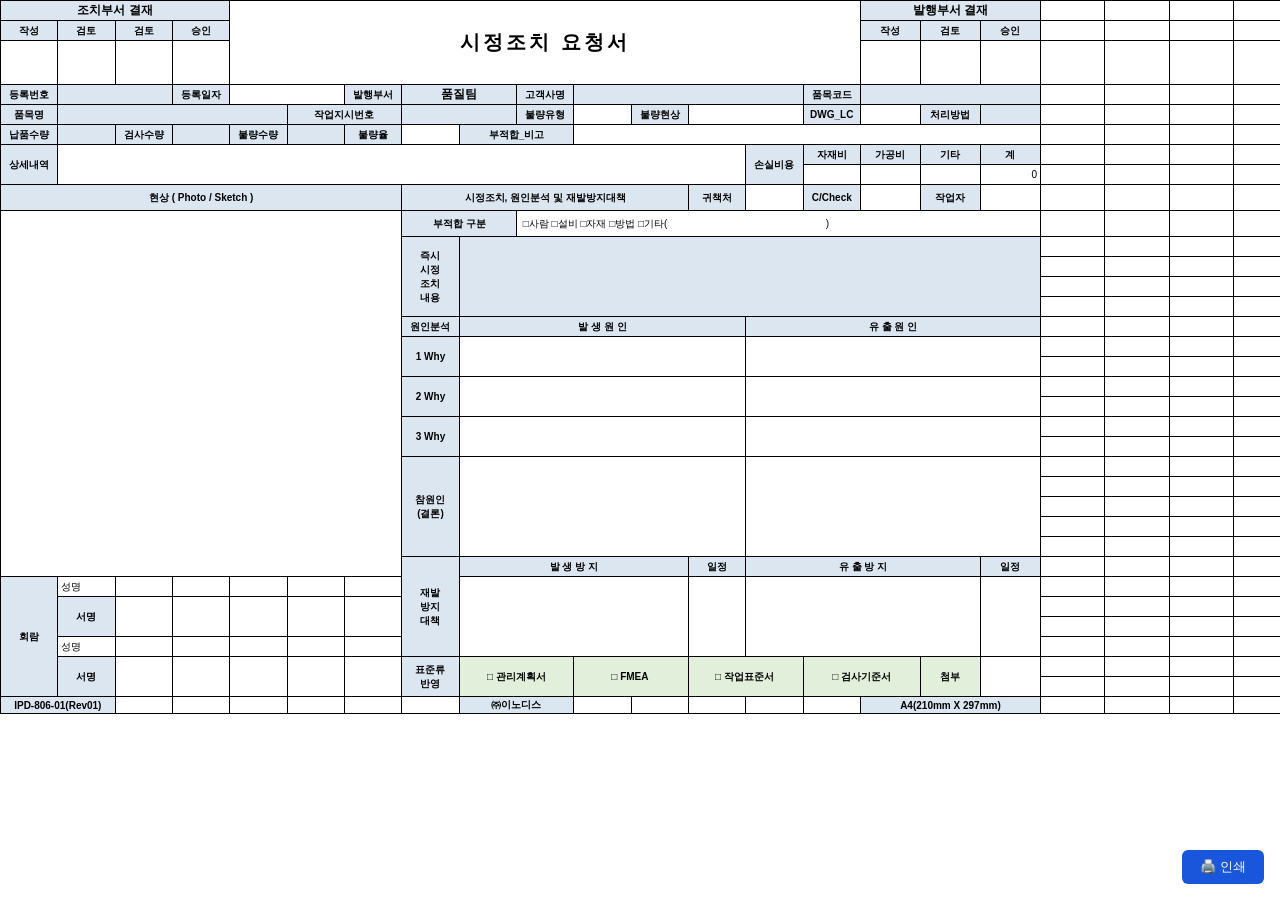
==== commit 66a5b7f9: "v2.101 v2.101" ====
--- a/nc_car_print.html
+++ b/nc_car_print.html
@@ -37,22 +37,21 @@
 
 
 <style>
-body{font-family:'맑은 고딕','Malgun Gothic',sans-serif;font-size:9pt;background:#fff}
-@page{size:A4 landscape;margin:.55in .31in .16in .31in}
+body{font-family:'맑은 고딕','Malgun Gothic','나눔고딕',sans-serif;font-size:9pt;background:#fff;margin:0}
+
 @media print{.no-print{display:none!important}}
-table{border-collapse:collapse;width:100%}
-td{border:0.5pt solid #000;padding:1px 3px;vertical-align:middle;font-size:7.5pt}
-.xl66,.xl67,.xl68,.xl73,.xl74,.xl76,.xl77,.xl78,.xl79,.xl80,.xl81,.xl82,.xl83,.xl87,.xl88,.xl89,.xl90,.xl91,.xl92,.xl93,.xl94,.xl95,.xl103,.xl104,.xl107,.xl109,.xl111,.xl114,.xl116,.xl126,.xl127,.xl132,.xl150,.xl151,.xl154,.xl156,.xl159,.xl161,.xl169,.xl171,.xl180,.xl184,.xl186,.xl195,.xl196,.xl197,.xl198,.xl199,.xl200,.xl201,.xl202,.xl203,.xl204{border:0.5pt solid #000}
-.xl184,.xl186,.xl195{background:#c6d9f1;font-weight:bold;text-align:center;font-size:9pt}
-.xl66,.xl67,.xl68{background:#c6d9f1;text-align:center;font-size:8pt}
-.xl73,.xl74,.xl76,.xl77,.xl78,.xl79,.xl80,.xl87,.xl88,.xl89,.xl94,.xl95,.xl103,.xl104,.xl107{background:#c6d9f1;text-align:center;font-size:7.5pt;font-weight:bold}
-.xl81,.xl82,.xl83{background:#c6d9f1;text-align:center;font-size:7.5pt;font-weight:bold}
-.xl109,.xl111,.xl116,.xl156,.xl159,.xl161,.xl169,.xl171,.xl150,.xl151,.xl180,.xl114{background:#c6d9f1;text-align:center;font-size:7.5pt;font-weight:bold}
-.xl199,.xl198{background:#c6d9f1;font-size:7.5pt}
-.xl204,.xl202{background:#c6d9f1;text-align:center;font-weight:bold}
-.xl126,.xl127,.xl132{background:#e2efda;font-size:7.5pt;text-align:center}
-.xl186{font-size:14pt;letter-spacing:3px;text-align:center;background:#fff}
-.print-btn{position:fixed;bottom:16px;right:16px;padding:8px 18px;background:#1a56db;color:#fff;border:none;border-radius:6px;font-size:13px;cursor:pointer}
+table{border-collapse:collapse;table-layout:fixed}
+td{border:.5pt solid #000;padding:1px 3px;vertical-align:middle;font-size:7.5pt;word-break:break-all}
+.xl66,.xl67,.xl68,.xl73,.xl74,.xl76,.xl77,.xl81,.xl82,.xl83,.xl87,.xl89,.xl94,.xl95,.xl111,.xl114,.xl116,.xl150,.xl151,.xl154,.xl156,.xl159,.xl161,.xl169,.xl171,.xl180,.xl195,.xl202,.xl204,.xl199,.xl198{background:#dce6f1;font-weight:bold;text-align:center}
+.xl184,.xl195{background:#dce6f1;font-weight:bold;text-align:center;font-size:9pt}
+.xl186{font-size:15pt;font-weight:bold;text-align:center;letter-spacing:3px;background:#fff}
+.xl65,.xl69,.xl70,.xl72,.xl75,.xl78,.xl79,.xl80,.xl84,.xl85,.xl88,.xl90,.xl91{background:#fff}
+.xl97,.xl98,.xl107,.xl109,.xl142,.xl163,.xl181,.xl197,.xl200,.xl207,.xl210,.xl216,.xl219{background:#fff}
+.xl86{text-align:right}
+.xl92{text-align:left;background:#fff}
+.xl126,.xl127,.xl132{background:#e2efda;text-align:center;font-size:7.5pt;font-weight:bold}
+.xl154{text-align:center;font-size:7.5pt}
+.print-btn{position:fixed;bottom:16px;right:16px;padding:8px 18px;background:#1a56db;color:#fff;border:none;border-radius:6px;font-size:13px;cursor:pointer;z-index:999}
 </style>
 </head>
 
